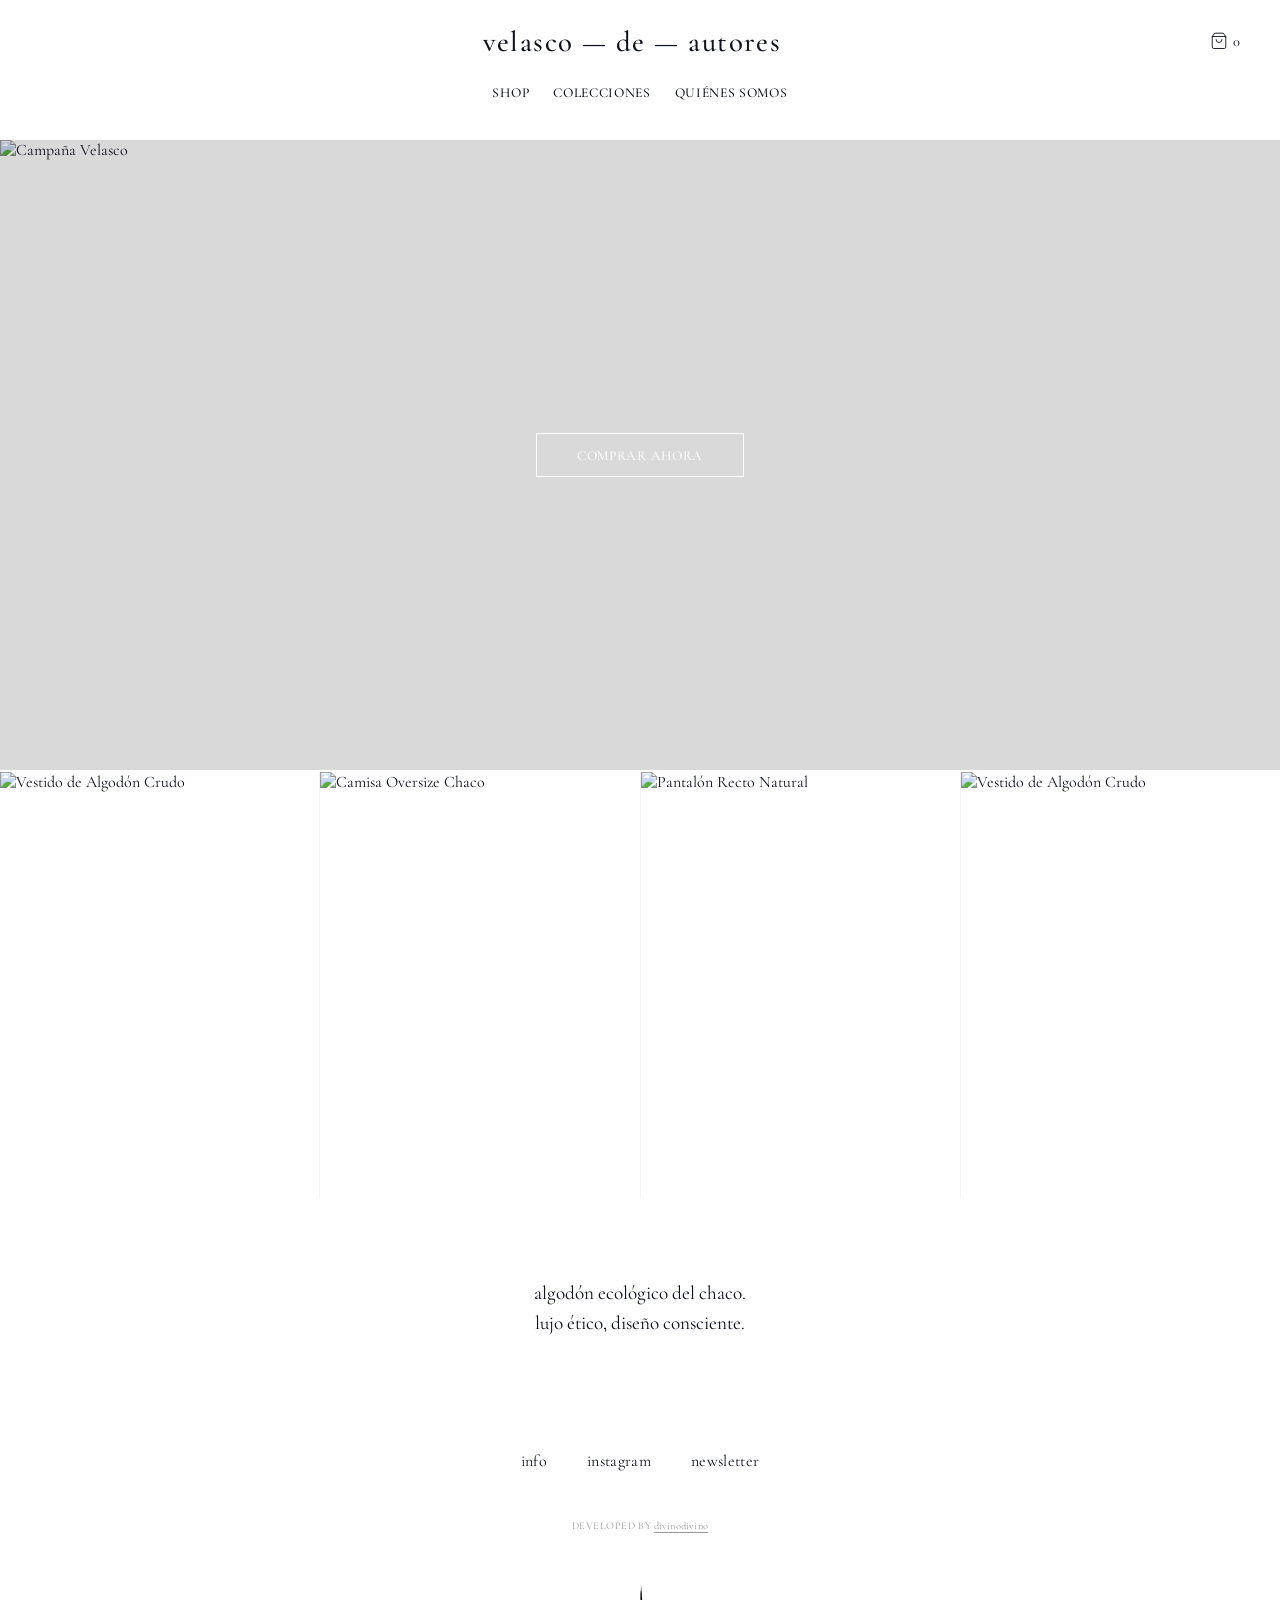
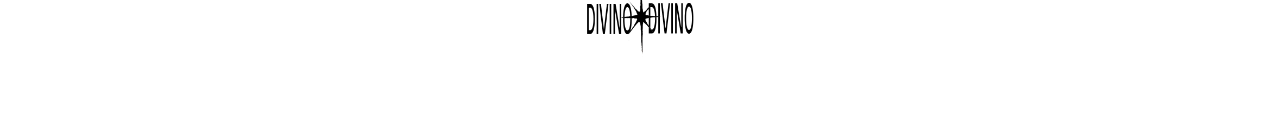
==== index.html @ a7b1e88e "basic template" ====
<!DOCTYPE html>
<html lang="es">

<head>
    <meta charset="UTF-8">
    <meta name="viewport" content="width=device-width, initial-scale=1.0, maximum-scale=1.0, user-scalable=no">
    <title>velasco — autores</title>
    <link rel="preconnect" href="https://fonts.googleapis.com">
    <link rel="preconnect" href="https://fonts.gstatic.com" crossorigin>
    <link href="https://fonts.googleapis.com/css2?family=Cormorant+Garamond:wght@400;500;600&display=swap"
        rel="stylesheet">
    <link rel="stylesheet" href="css/styles.css">
</head>

<body>
    <header class="header" id="header">
        <div class="header-main">
            <button class="menu-toggle" aria-label="Menu">
                <span></span>
                <span></span>
                <span></span>
            </button>
            <a href="index.html" class="logo" style="text-decoration: none; color: inherit;">velasco — de — autores</a>
            <div class="cart-icon">
                <svg width="18" height="18" viewBox="0 0 24 24" fill="none" stroke="currentColor" stroke-width="1.2" stroke-linecap="round" stroke-linejoin="round">
                    <path d="M6 2L3 6v14a2 2 0 0 0 2 2h14a2 2 0 0 0 2-2V6l-3-4z"></path>
                    <line x1="3" y1="6" x2="21" y2="6"></line>
                    <path d="M16 10a4 4 0 0 1-8 0"></path>
                </svg>
                <span class="cart-count">0</span>
            </div>
        </div>
        <nav class="sub-nav" id="subNav">
            <ul class="sub-nav-list">
                <li><a href="shop.html">SHOP</a></li>
                <li><a href="colecciones.html">COLECCIONES</a></li>
                <li><a href="about.html">QUIÉNES SOMOS</a></li>
            </ul>
        </nav>
    </header>

    <!-- Menu Hamburguesa Overlay -->
    <div class="mobile-menu-overlay" id="mobileMenu">
        <nav class="mobile-nav-list">
            <a href="shop.html" class="mobile-link">shop</a>
            <div class="mobile-subcategories">
                <a href="shop.html#superior" class="mobile-sub-link">superior</a>
                <a href="shop.html#inferior" class="mobile-sub-link">inferior</a>
                <a href="shop.html#monoprendas" class="mobile-sub-link">monoprendas</a>
                <a href="shop.html#accesorios" class="mobile-sub-link">accesorios</a>
            </div>
            <a href="colecciones.html" class="mobile-link">colecciones</a>
            <a href="about.html" class="mobile-link">quiénes somos</a>
        </nav>
    </div>

    <main>
        <!-- Hero Image -->
        <section class="editorial-hero" id="home">
            <div class="editorial-image-container">
                <img src="/Users/bel/.gemini/antigravity/brain/3e3b7ca6-029c-4934-9026-d8d76e231dd6/hero_fashion_chaco_1776349889549.png"
                    alt="Campaña Velasco" class="hero-short-img">
                <div class="cta-overlay">
                    <a href="#shop" class="hero-cta">Comprar Ahora</a>
                </div>
            </div>
        </section>

        <!-- Seamless Shop Grid (2 columns on mobile) -->
        <section class="shop-grid-section" id="shop">
            <div class="shop-grid">
                <div class="product-item">
                    <img src="/Users/bel/.gemini/antigravity/brain/3e3b7ca6-029c-4934-9026-d8d76e231dd6/shop_item_1_1776349905887.png"
                        alt="Vestido de Algodón Crudo">
                </div>
                <div class="product-item">
                    <img src="/Users/bel/.gemini/antigravity/brain/3e3b7ca6-029c-4934-9026-d8d76e231dd6/shop_item_2_1776349920093.png"
                        alt="Camisa Oversize Chaco">
                </div>
                <div class="product-item">
                    <img src="/Users/bel/.gemini/antigravity/brain/3e3b7ca6-029c-4934-9026-d8d76e231dd6/shop_item_3_1776349935990.png"
                        alt="Pantalón Recto Natural">
                </div>
                <div class="product-item">
                    <img src="/Users/bel/.gemini/antigravity/brain/3e3b7ca6-029c-4934-9026-d8d76e231dd6/shop_item_1_1776349905887.png"
                        alt="Vestido de Algodón Crudo">
                </div>
            </div>
        </section>

        <!-- Minimalist About text -->
        <section class="about-raw" id="about">
            <p>algodón ecológico del chaco.<br>lujo ético, diseño consciente.</p>
        </section>
    </main>

    <footer class="footer-raw">
        <div class="footer-links">
            <a href="#">info</a>
            <a href="#">instagram</a>
            <a href="#">newsletter</a>
        </div>
        <div class="footer-credit">
            developed by <a href="https://divinodivino.com.ar" target="_blank" rel="noopener">divinodivino</a>
        </div>
        <div class="footer-logo-container">
            <img src="logo.png" alt="Velasco de Autores Logo" class="footer-bottom-logo">
        </div>
    </footer>

    <script src="https://cdnjs.cloudflare.com/ajax/libs/gsap/3.12.5/gsap.min.js"></script>
    <script src="https://cdnjs.cloudflare.com/ajax/libs/gsap/3.12.5/ScrollTrigger.min.js"></script>
    <script src="js/main.js"></script>
</body>

</html>
---- css/styles.css ----
:root {
    --bg-color: #ffffff;
    --text-color: #0c0f1d; /* Very dark navy/black seen in refs */
    --font-primary: 'Cormorant Garamond', serif;
}

* {
    margin: 0;
    padding: 0;
    box-sizing: border-box;
}

html {
    scroll-behavior: smooth;
}

body {
    background-color: var(--bg-color);
    color: var(--text-color);
    font-family: var(--font-primary);
    -webkit-font-smoothing: antialiased;
    overflow-x: hidden;
}

a {
    text-decoration: none;
    color: inherit;
}

img {
    display: block;
    width: 100%;
    height: auto;
}

/* HEADER */
.header {
    position: fixed;
    top: 0;
    left: 0;
    width: 100%;
    background-color: rgba(255, 255, 255, 0.98);
    z-index: 100;
    transition: background-color 0.3s ease;
}

.header-main {
    display: flex;
    justify-content: space-between;
    align-items: center;
    padding: 1.5rem 1.25rem 0.5rem;
    position: relative; /* For absolute centering of logo */
}

/* Hamburger Menu Icon */
.menu-toggle {
    background: none;
    border: none;
    width: 25px;
    height: 16px;
    display: flex;
    flex-direction: column;
    justify-content: space-between;
    cursor: pointer;
    z-index: 101;
}

.menu-toggle span {
    display: block;
    width: 100%;
    height: 1.2px;
    background-color: var(--text-color);
    transition: all 0.3s ease;
}

.logo {
    font-size: 1.25rem;
    letter-spacing: 0.05em;
    font-weight: 500;
    text-transform: lowercase;
    position: absolute;
    left: 50%;
    transform: translateX(-50%);
    white-space: nowrap;
}

.cart-icon {
    font-size: 0.9rem;
    font-weight: 400;
    display: flex;
    align-items: center;
    gap: 0.3rem;
    cursor: pointer;
}

/* SUB NAVIGATION */
.sub-nav {
    display: none; /* Hidden on mobile precisely as requested to avoid repeating */
    padding: 1rem 0 1rem 1.25rem;
    overflow-x: auto;
    white-space: nowrap;
    -webkit-overflow-scrolling: touch;
    scrollbar-width: none; /* Firefox */
}

.sub-nav::-webkit-scrollbar {
    display: none; /* Safari/Chrome */
}

.sub-nav-list {
    display: flex;
    gap: 1.5rem;
    list-style: none;
}

.sub-nav-list a {
    font-size: 0.85rem;
    text-transform: uppercase;
    letter-spacing: 0.05em;
    font-weight: 500;
}

/* MOBILE MENU OVERLAY */
.mobile-menu-overlay {
    position: fixed;
    top: 0;
    left: 0;
    width: 100%;
    height: 100vh;
    background: var(--bg-color);
    z-index: 99; /* Below header */
    display: flex;
    align-items: center;
    justify-content: center;
    transform: translateY(-100%); /* Hidden top */
    transition: transform 0.6s cubic-bezier(0.19, 1, 0.22, 1);
}

.mobile-menu-overlay.active {
    transform: translateY(0);
}

.mobile-nav-list {
    display: flex;
    flex-direction: column;
    gap: 1.5rem;
    text-align: center;
    width: 100%;
}

.mobile-link {
    font-size: 2rem;
    font-family: var(--font-primary);
    text-transform: lowercase;
    opacity: 0;
    transform: translateY(20px);
    transition: opacity 0.4s ease, transform 0.4s ease;
    letter-spacing: 0.02em;
}

.mobile-subcategories {
    display: flex;
    flex-direction: column;
    gap: 0.6rem;
    margin: -0.5rem 0 0.5rem;
}

.mobile-sub-link {
    font-size: 1.15rem;
    font-family: var(--font-primary);
    text-transform: lowercase;
    color: #666;
    opacity: 0;
    transform: translateY(10px);
    transition: opacity 0.4s ease, transform 0.4s ease;
    letter-spacing: 0.05em;
}

.mobile-menu-overlay.active .mobile-link,
.mobile-menu-overlay.active .mobile-sub-link {
    opacity: 1;
    transform: translateY(0);
}

/* Hide sub-nav when menu is open */
body.menu-open .sub-nav {
    opacity: 0;
    pointer-events: none;
}

/* HAMBURGER ACTIVE STATE */
.menu-toggle.active span:nth-child(1) {
    transform: translateY(7px) rotate(45deg);
}
.menu-toggle.active span:nth-child(2) {
    opacity: 0;
}
.menu-toggle.active span:nth-child(3) {
    transform: translateY(-7.5px) rotate(-45deg);
}

/* EDITORIAL HERO */
.editorial-hero {
    padding-top: 110px; /* offset for header */
    background: var(--bg-color);
    margin-bottom: 2px;
}

.editorial-image-container {
    position: relative;
    width: 100%;
    height: 60vh; /* Shorter image height for mobile */
    overflow: hidden;
}

.hero-short-img {
    width: 100%;
    height: 100%;
    object-fit: cover;
    object-position: center 20%; /* Shift focus if needed */
}

.cta-overlay {
    position: absolute;
    inset: 0;
    display: flex;
    align-items: center;
    justify-content: center;
    background: rgba(0, 0, 0, 0.15); /* Slight dark overlay for contrast */
}

.hero-cta {
    background: transparent;
    color: #ffffff;
    padding: 0.8rem 2.5rem;
    font-size: 0.85rem;
    text-transform: uppercase;
    letter-spacing: 0.05em;
    font-weight: 500;
    font-family: var(--font-primary);
    border: 1px solid #ffffff;
    transition: all 0.3s ease;
    cursor: pointer;
}

.hero-cta:hover {
    background: #ffffff;
    color: var(--text-color);
}

/* SHOP GRID (2 columns edge-to-edge) */
.shop-grid-section {
    padding: 0;
    background: var(--bg-color);
}

.shop-grid {
    display: grid;
    grid-template-columns: repeat(2, 1fr);
    gap: 1px; /* very thin line between products */
    background: rgba(0,0,0,0.05); /* defines the gap color */
}

.product-item {
    background: var(--bg-color);
    position: relative;
}

.product-item img {
    width: 100%;
    height: 100%;
    aspect-ratio: 3/4;
    object-fit: cover;
}

/* ABOUT / FOOTER RAW */
.about-raw {
    padding: 5rem 1.25rem;
    text-align: center;
    background: var(--bg-color);
}

.about-raw p {
    font-size: 1.2rem;
    line-height: 1.6;
    text-transform: lowercase;
}

.footer-raw {
    padding: 2rem 1.25rem 4rem;
    display: flex;
    flex-direction: column;
    align-items: center;
    gap: 3rem; /* Spacing between logo, links and credit */
    font-size: 1rem;
    background: var(--bg-color);
}

.footer-logo-container {
    width: 100%;
    display: flex;
    justify-content: center;
    align-items: center;
}

.footer-bottom-logo {
    width: 120px; /* Small subset logo */
    height: auto;
    object-fit: contain;
}

.footer-links {
    display: flex;
    justify-content: center;
    gap: 2.5rem;
    width: 100%;
}

.footer-raw a {
    text-transform: lowercase;
    letter-spacing: 0.02em;
}

.footer-credit {
    font-size: 0.65rem;
    color: #999;
    letter-spacing: 0.05em;
    text-transform: uppercase;
}

.footer-credit a {
    color: #999;
    text-decoration: underline;
    text-decoration-thickness: 1px;
    text-underline-offset: 3px;
    transition: color 0.3s ease;
}

.footer-credit a:hover {
    color: var(--text-color);
}

/* Responsive adjustments for Desktop */
@media (min-width: 768px) {
    .menu-toggle {
        display: none;
    }
    .header-main {
        padding: 2rem 2.5rem 1rem;
        justify-content: flex-end; /* Forces cart to the right when menu-toggle is missing */
    }
    .sub-nav {
        padding: 1rem 0 1.5rem 0;
        justify-content: center;
        display: flex;
    }
    .logo {
        font-size: 1.8rem;
    }
    .shop-grid {
        grid-template-columns: repeat(4, 1fr);
    }
    .editorial-hero {
        padding-top: 140px;
    }
    .editorial-image-container {
        height: 70vh; /* slightly taller on desktop */
    }
}
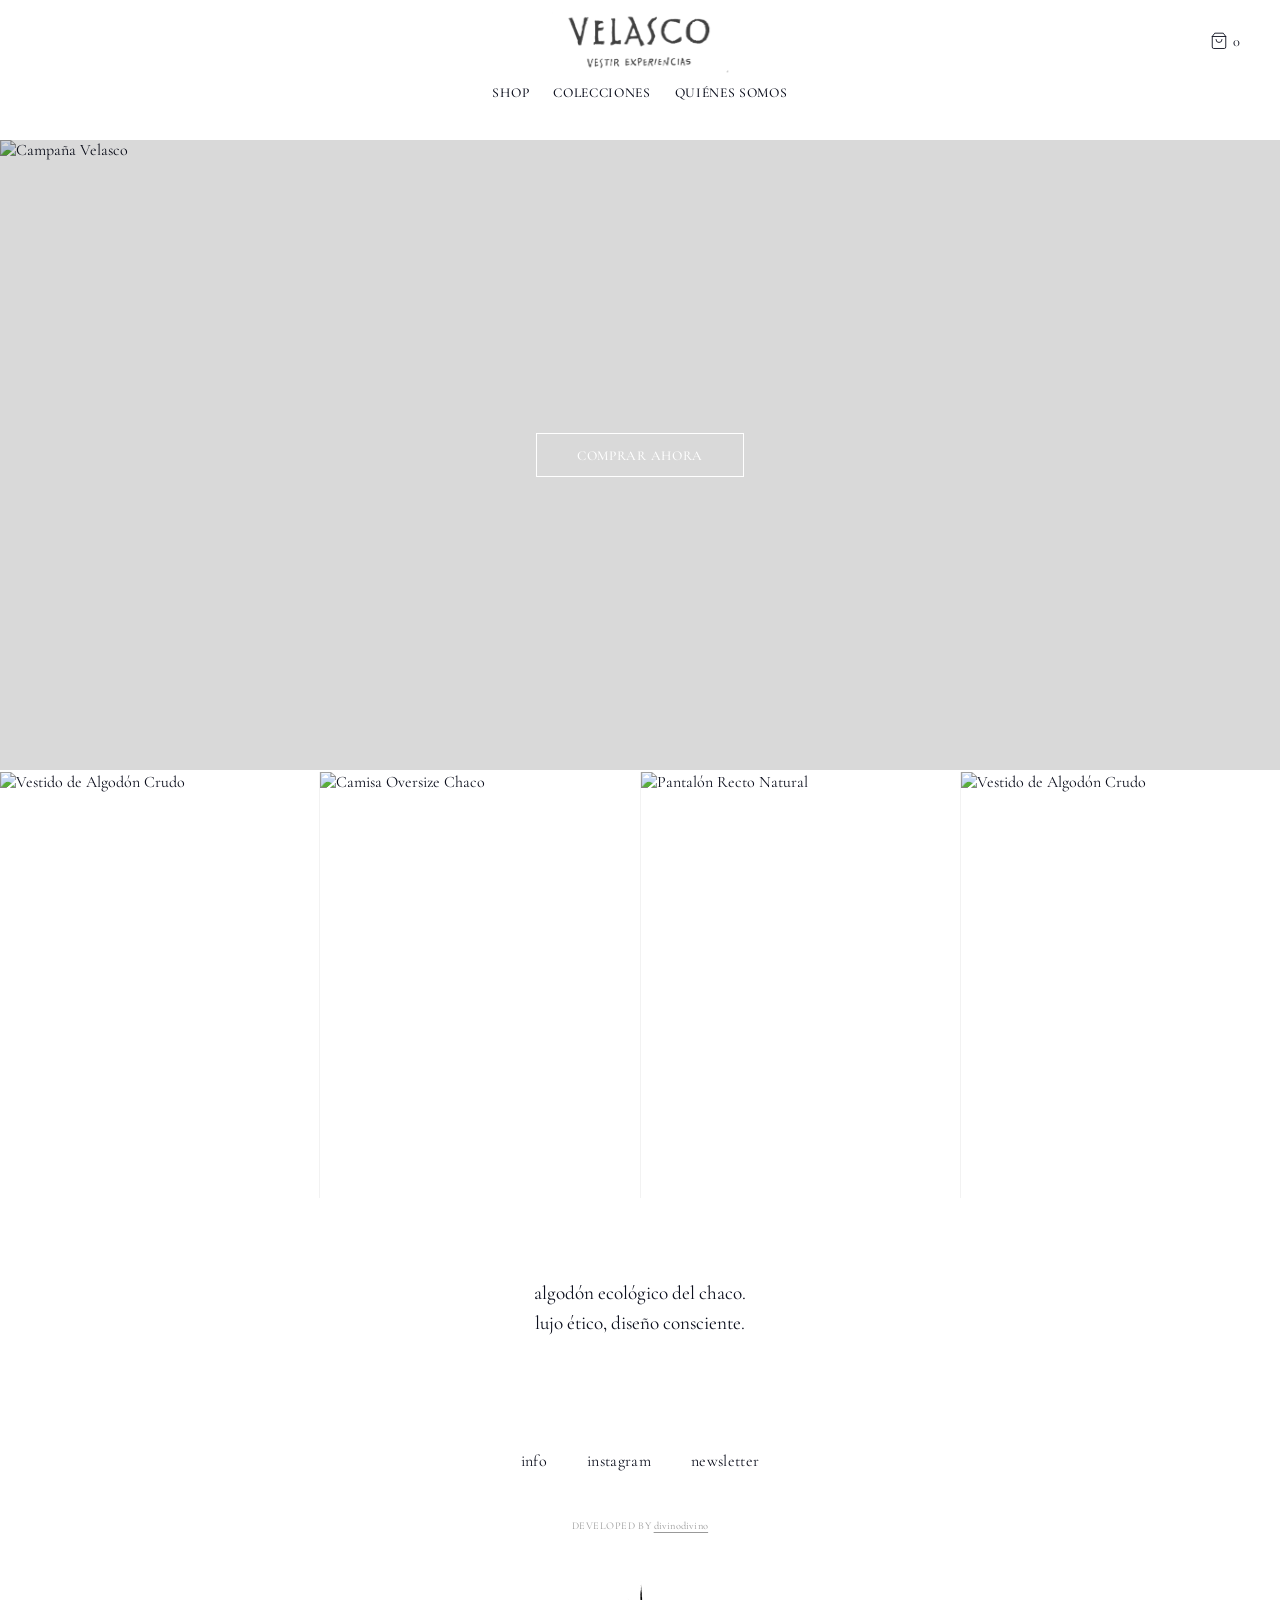
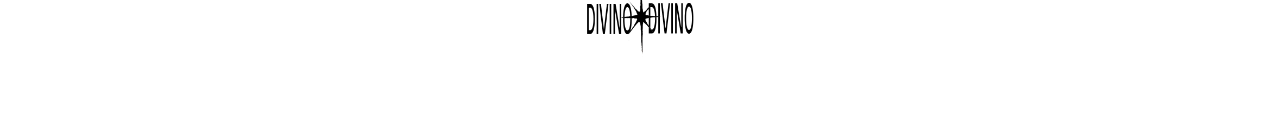
==== commit 393e7f13: "logo" ====
--- a/index.html
+++ b/index.html
@@ -20,7 +20,7 @@
                 <span></span>
                 <span></span>
             </button>
-            <a href="index.html" class="logo" style="text-decoration: none; color: inherit;">velasco — de — autores</a>
+            <a href="index.html" class="logo" aria-label="Inicio"><img src="logo_velasco.webp" alt="Velasco de Autores" class="header-logo-img"></a>
             <div class="cart-icon">
                 <svg width="18" height="18" viewBox="0 0 24 24" fill="none" stroke="currentColor" stroke-width="1.2" stroke-linecap="round" stroke-linejoin="round">
                     <path d="M6 2L3 6v14a2 2 0 0 0 2 2h14a2 2 0 0 0 2-2V6l-3-4z"></path>
--- a/css/styles.css
+++ b/css/styles.css
@@ -1,6 +1,7 @@
 :root {
     --bg-color: #ffffff;
-    --text-color: #0c0f1d; /* Very dark navy/black seen in refs */
+    --text-color: #0c0f1d;
+    /* Very dark navy/black seen in refs */
     --font-primary: 'Cormorant Garamond', serif;
 }
 
@@ -49,7 +50,8 @@
     justify-content: space-between;
     align-items: center;
     padding: 1.5rem 1.25rem 0.5rem;
-    position: relative; /* For absolute centering of logo */
+    position: relative;
+    /* For absolute centering of logo */
 }
 
 /* Hamburger Menu Icon */
@@ -74,14 +76,18 @@
 }
 
 .logo {
-    font-size: 1.25rem;
-    letter-spacing: 0.05em;
-    font-weight: 500;
-    text-transform: lowercase;
     position: absolute;
     left: 50%;
     transform: translateX(-50%);
-    white-space: nowrap;
+    display: flex;
+    align-items: center;
+    justify-content: center;
+}
+
+.header-logo-img {
+    height: 18px;
+    width: auto;
+    object-fit: contain;
 }
 
 .cart-icon {
@@ -95,16 +101,19 @@
 
 /* SUB NAVIGATION */
 .sub-nav {
-    display: none; /* Hidden on mobile precisely as requested to avoid repeating */
+    display: none;
+    /* Hidden on mobile precisely as requested to avoid repeating */
     padding: 1rem 0 1rem 1.25rem;
     overflow-x: auto;
     white-space: nowrap;
     -webkit-overflow-scrolling: touch;
-    scrollbar-width: none; /* Firefox */
+    scrollbar-width: none;
+    /* Firefox */
 }
 
 .sub-nav::-webkit-scrollbar {
-    display: none; /* Safari/Chrome */
+    display: none;
+    /* Safari/Chrome */
 }
 
 .sub-nav-list {
@@ -128,11 +137,13 @@
     width: 100%;
     height: 100vh;
     background: var(--bg-color);
-    z-index: 99; /* Below header */
-    display: flex;
-    align-items: center;
-    justify-content: center;
-    transform: translateY(-100%); /* Hidden top */
+    z-index: 99;
+    /* Below header */
+    display: flex;
+    align-items: center;
+    justify-content: center;
+    transform: translateY(-100%);
+    /* Hidden top */
     transition: transform 0.6s cubic-bezier(0.19, 1, 0.22, 1);
 }
 
@@ -192,16 +203,19 @@
 .menu-toggle.active span:nth-child(1) {
     transform: translateY(7px) rotate(45deg);
 }
+
 .menu-toggle.active span:nth-child(2) {
     opacity: 0;
 }
+
 .menu-toggle.active span:nth-child(3) {
     transform: translateY(-7.5px) rotate(-45deg);
 }
 
 /* EDITORIAL HERO */
 .editorial-hero {
-    padding-top: 110px; /* offset for header */
+    padding-top: 110px;
+    /* offset for header */
     background: var(--bg-color);
     margin-bottom: 2px;
 }
@@ -209,7 +223,8 @@
 .editorial-image-container {
     position: relative;
     width: 100%;
-    height: 60vh; /* Shorter image height for mobile */
+    height: 60vh;
+    /* Shorter image height for mobile */
     overflow: hidden;
 }
 
@@ -217,7 +232,8 @@
     width: 100%;
     height: 100%;
     object-fit: cover;
-    object-position: center 20%; /* Shift focus if needed */
+    object-position: center 20%;
+    /* Shift focus if needed */
 }
 
 .cta-overlay {
@@ -226,7 +242,8 @@
     display: flex;
     align-items: center;
     justify-content: center;
-    background: rgba(0, 0, 0, 0.15); /* Slight dark overlay for contrast */
+    background: rgba(0, 0, 0, 0.15);
+    /* Slight dark overlay for contrast */
 }
 
 .hero-cta {
@@ -257,8 +274,10 @@
 .shop-grid {
     display: grid;
     grid-template-columns: repeat(2, 1fr);
-    gap: 1px; /* very thin line between products */
-    background: rgba(0,0,0,0.05); /* defines the gap color */
+    gap: 1px;
+    /* very thin line between products */
+    background: rgba(0, 0, 0, 0.05);
+    /* defines the gap color */
 }
 
 .product-item {
@@ -291,7 +310,8 @@
     display: flex;
     flex-direction: column;
     align-items: center;
-    gap: 3rem; /* Spacing between logo, links and credit */
+    gap: 3rem;
+    /* Spacing between logo, links and credit */
     font-size: 1rem;
     background: var(--bg-color);
 }
@@ -304,7 +324,8 @@
 }
 
 .footer-bottom-logo {
-    width: 120px; /* Small subset logo */
+    width: 120px;
+    /* Small subset logo */
     height: auto;
     object-fit: contain;
 }
@@ -345,25 +366,34 @@
     .menu-toggle {
         display: none;
     }
+
     .header-main {
         padding: 2rem 2.5rem 1rem;
-        justify-content: flex-end; /* Forces cart to the right when menu-toggle is missing */
-    }
+        justify-content: flex-end;
+        /* Forces cart to the right when menu-toggle is missing */
+    }
+
     .sub-nav {
         padding: 1rem 0 1.5rem 0;
         justify-content: center;
         display: flex;
     }
-    .logo {
-        font-size: 1.8rem;
-    }
+
+    .header-logo-img {
+        height: 74px;
+        margin: 20px;
+    }
+
     .shop-grid {
         grid-template-columns: repeat(4, 1fr);
     }
+
     .editorial-hero {
         padding-top: 140px;
     }
+
     .editorial-image-container {
-        height: 70vh; /* slightly taller on desktop */
-    }
-}
+        height: 70vh;
+        /* slightly taller on desktop */
+    }
+}
